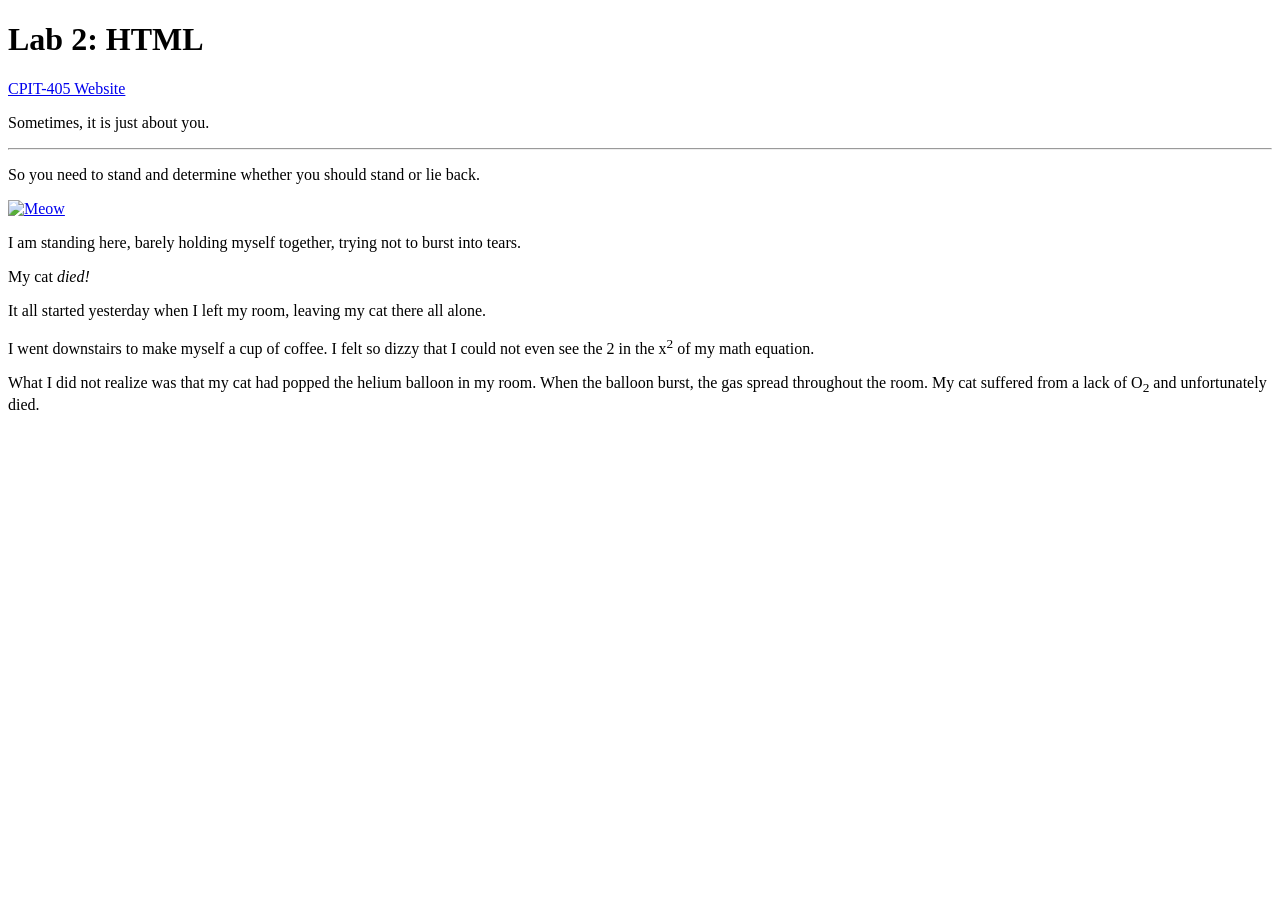
==== labs/lab2.html @ 4a83f8ac "Complete Lab 2" ====
<!DOCTYPE html>
<html lang="en">

<head>
    <meta charset="UTF-8">
    <meta name="viewport" content="width=device-width, initial-scale=1.0">
    <title>CPIT-405 Lab 2</title>
</head>

<body>

    <h1>Lab 2: HTML</h1>

    <a href="https://cpit405.gitlab.io">CPIT-405 Website</a>

    <p>Sometimes, it is just about you.</p>

    <hr>

    <p>
        So you need to stand and determine whether you should stand or lie back.
    </p>

    <a target="_blank" href="https://www.vecteezy.com/free-vector/cat-word">
        <img
            alt="Meow"
            src="https://www.iamfy.co/cdn/shop/files/m_2Fx1000_2Fe41a4f0a-854c-4f89-9dcd-0fed63dac4aa.jpg?crop=center&height=1000&v=1760830976&width=750&quality=60"
            height="300"
        >
    </a>

    <p>
        I am standing here, barely holding myself together, trying not to burst into tears.
    </p>

    <p>
        My cat <em>died!</em>
    </p>

    <p>
        It all started yesterday when I left my room, leaving my cat there all alone.
    </p>

    <p>
        I went downstairs to make myself a cup of coffee. I felt so dizzy
        that I could not even see the 2 in the x<sup>2</sup>
        of my math equation.
    </p>

    <p>
        What I did not realize was that my cat had popped the helium balloon
        in my room. When the balloon burst, the gas spread throughout the room.
        My cat suffered from a lack of O<sub>2</sub> and
        <span>unfortunately died.</span>
    </p>

</body>

</html>
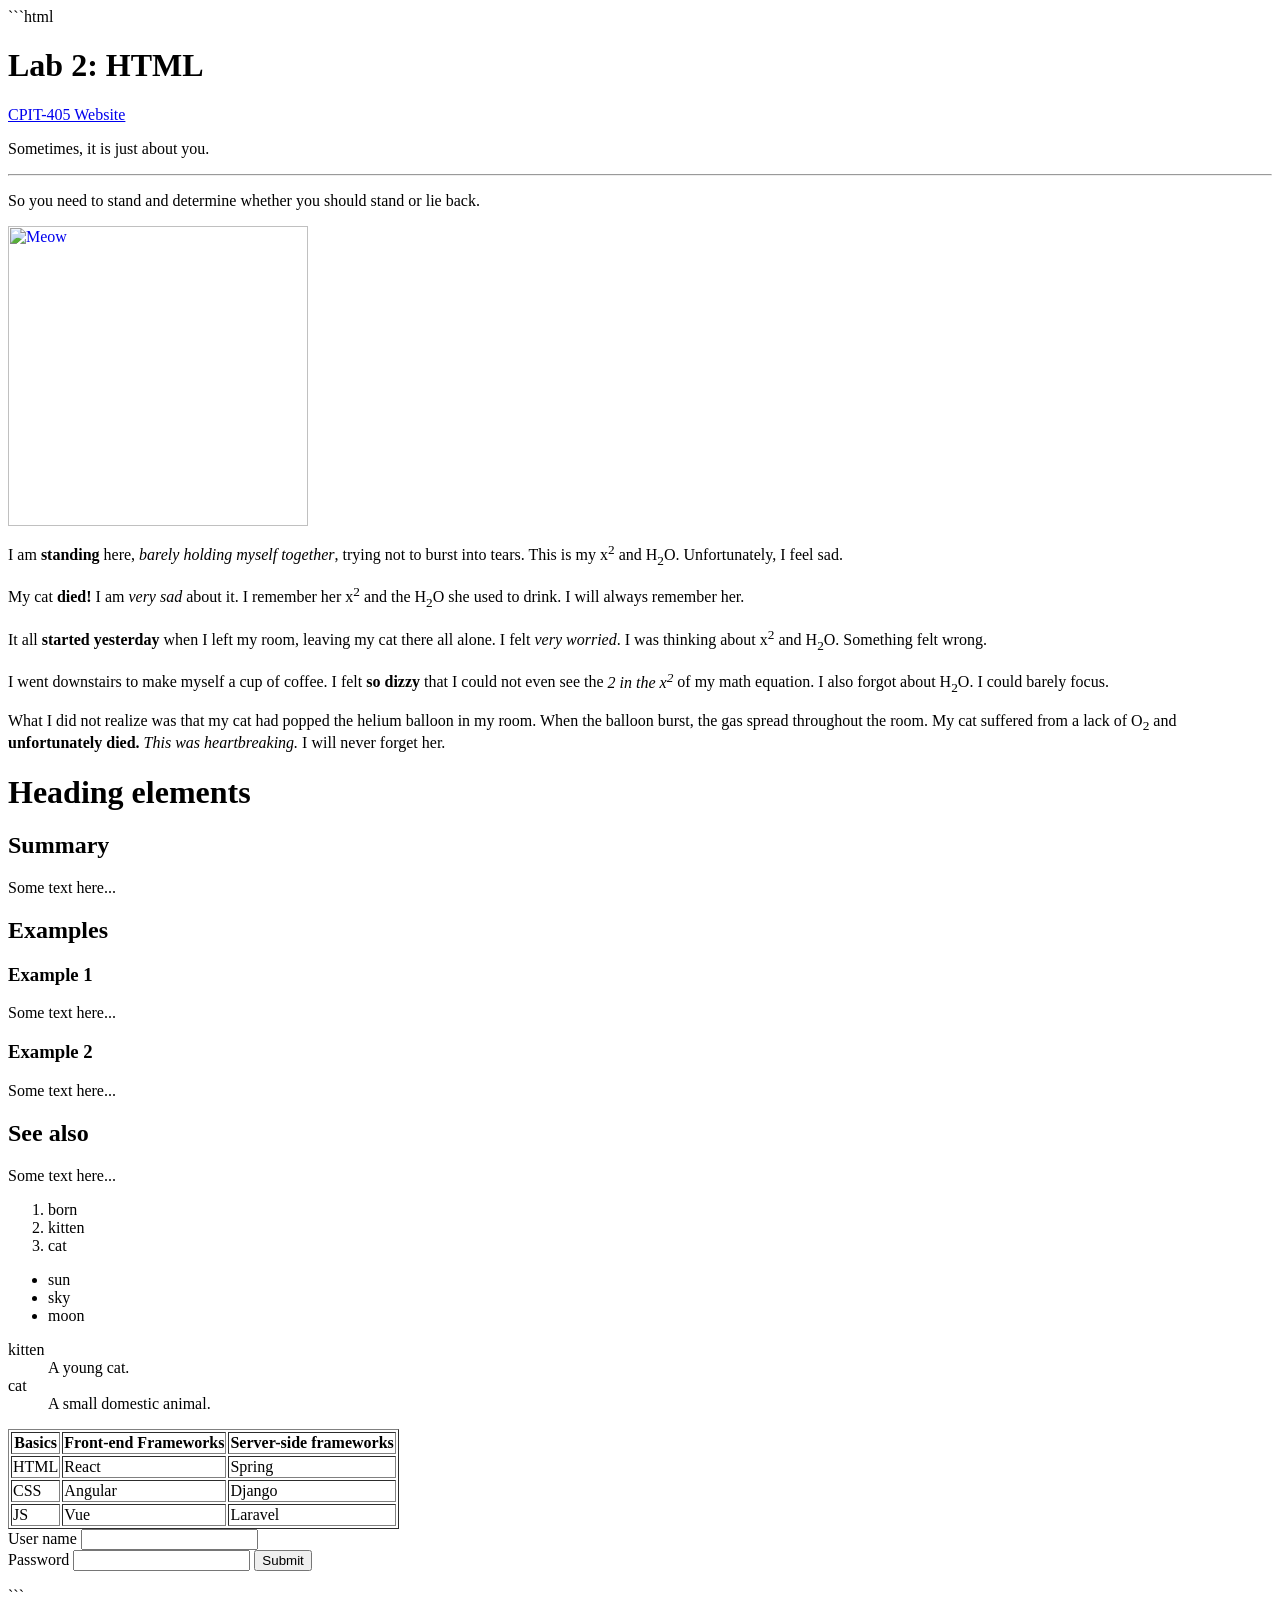
==== commit 28ebcab8: "Add the new work" ====
--- a/labs/lab2.html
+++ b/labs/lab2.html
@@ -1,4 +1,6 @@
+```html
 <!DOCTYPE html>
+
 <html lang="en">
 
 <head>
@@ -25,35 +27,128 @@
         <img
             alt="Meow"
             src="https://www.iamfy.co/cdn/shop/files/m_2Fx1000_2Fe41a4f0a-854c-4f89-9dcd-0fed63dac4aa.jpg?crop=center&height=1000&v=1760830976&width=750&quality=60"
-            height="300"
-        >
+            height="300">
     </a>
 
     <p>
-        I am standing here, barely holding myself together, trying not to burst into tears.
+        I am <strong>standing</strong> here, <em>barely holding myself together</em>,
+        trying not to burst into tears. This is my x<sup>2</sup> and H<sub>2</sub>O.
+        <span>Unfortunately, I feel sad.</span>
     </p>
 
     <p>
-        My cat <em>died!</em>
+        My cat <strong>died!</strong> I am <em>very sad</em> about it.
+        I remember her x<sup>2</sup> and the H<sub>2</sub>O she used to drink.
+        <span>I will always remember her.</span>
     </p>
 
     <p>
-        It all started yesterday when I left my room, leaving my cat there all alone.
+        It all <strong>started yesterday</strong> when I left my room,
+        leaving my cat there all alone. I felt <em>very worried</em>.
+        I was thinking about x<sup>2</sup> and H<sub>2</sub>O.
+        <span>Something felt wrong.</span>
     </p>
 
     <p>
-        I went downstairs to make myself a cup of coffee. I felt so dizzy
-        that I could not even see the 2 in the x<sup>2</sup>
-        of my math equation.
+        I went downstairs to make myself a cup of coffee.
+        I felt <strong>so dizzy</strong> that I could not even see the
+        <em>2 in the x<sup>2</sup></em> of my math equation.
+        I also forgot about H<sub>2</sub>O.
+        <span>I could barely focus.</span>
     </p>
 
     <p>
         What I did not realize was that my cat had popped the helium balloon
         in my room. When the balloon burst, the gas spread throughout the room.
         My cat suffered from a lack of O<sub>2</sub> and
-        <span>unfortunately died.</span>
+        <strong>unfortunately died.</strong>
+        <em>This was heartbreaking.</em>
+        <span>I will never forget her.</span>
     </p>
+
+    <h1>Heading elements</h1>
+
+    <h2>Summary</h2>
+
+    <p>Some text here...</p>
+
+    <h2>Examples</h2>
+
+    <h3>Example 1</h3>
+
+    <p>Some text here...</p>
+
+    <h3>Example 2</h3>
+
+    <p>Some text here...</p>
+
+    <h2>See also</h2>
+
+    <p>Some text here...</p>
+
+    <ol>
+        <li>born</li>
+        <li>kitten</li>
+        <li>cat</li>
+    </ol>
+
+    <ul>
+        <li>sun</li>
+        <li>sky</li>
+        <li>moon</li>
+    </ul>
+
+    <dl>
+        <dt>kitten</dt>
+        <dd>A young cat.</dd>
+
+        <dt>cat</dt>
+        <dd>A small domestic animal.</dd>
+    </dl>
+
+    <table border="1">
+
+        <tr>
+            <th>Basics</th>
+            <th>Front-end Frameworks</th>
+            <th>Server-side frameworks</th>
+        </tr>
+
+        <tr>
+            <td>HTML</td>
+            <td>React</td>
+            <td>Spring</td>
+        </tr>
+
+        <tr>
+            <td>CSS</td>
+            <td>Angular</td>
+            <td>Django</td>
+        </tr>
+
+        <tr>
+            <td>JS</td>
+            <td>Vue</td>
+            <td>Laravel</td>
+        </tr>
+
+    </table>
+
+    <form>
+
+        <label for="username">User name</label>
+        <input type="text" id="username" name="username">
+
+        <br>
+
+        <label for="password">Password</label>
+        <input type="password" id="password" name="password">
+
+        <input type="submit">
+
+    </form>
 
 </body>
 
-</html>+</html>
+```
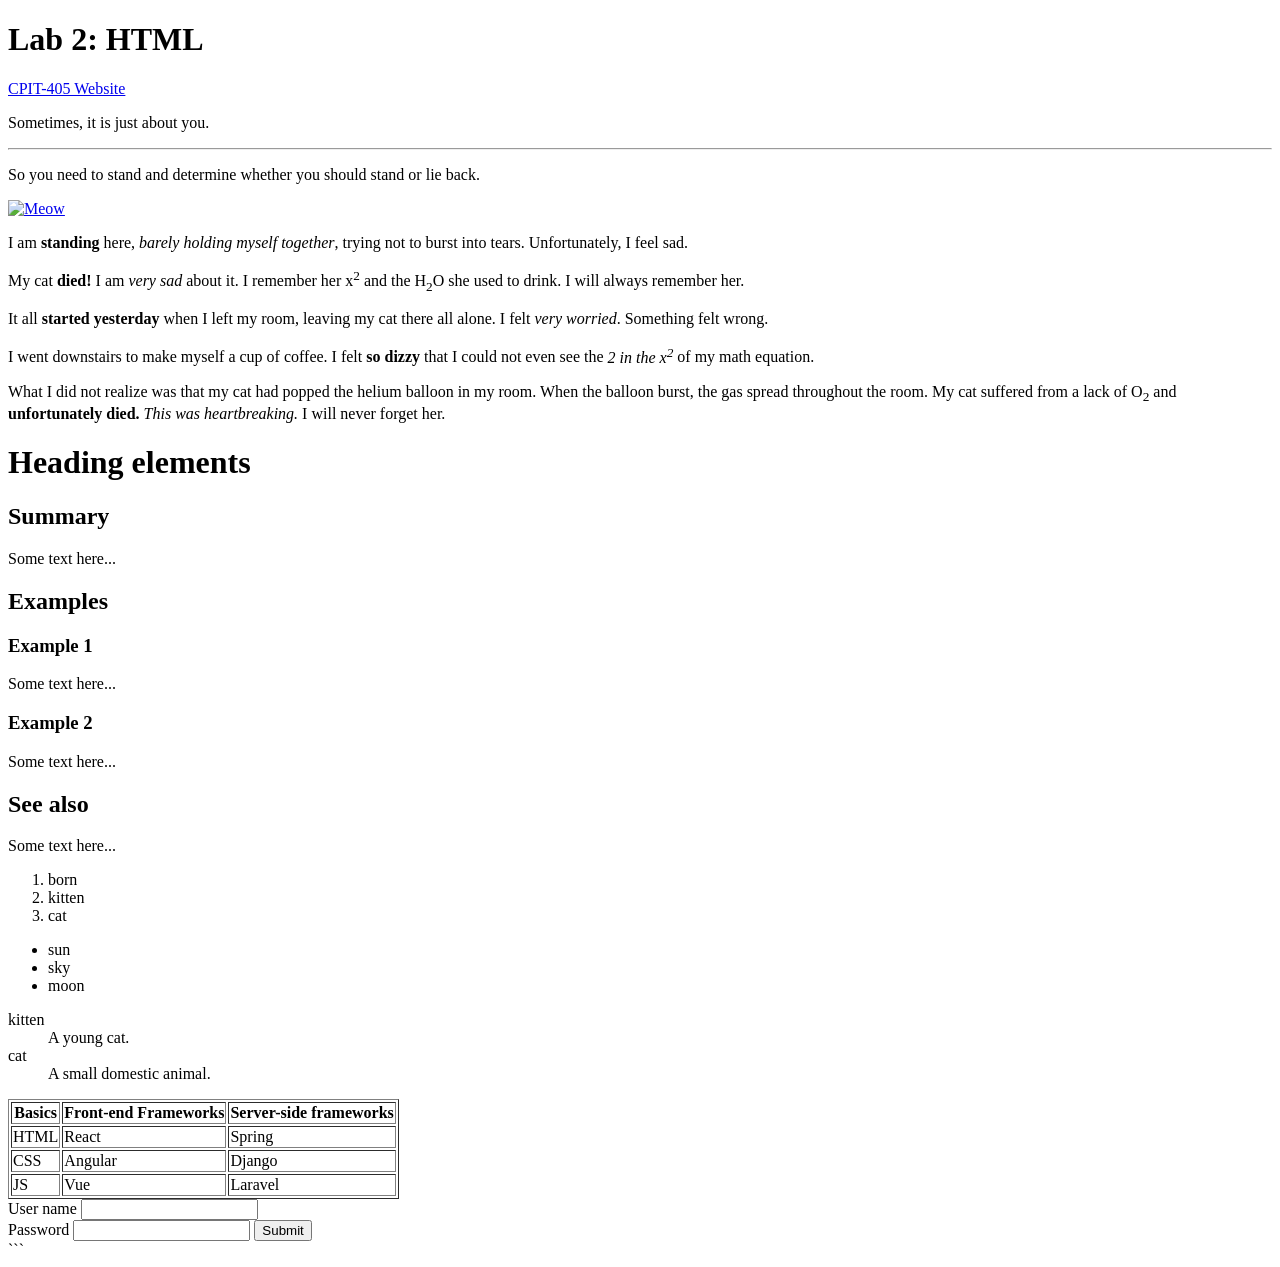
==== commit e154f713: "Adding" ====
--- a/labs/lab2.html
+++ b/labs/lab2.html
@@ -1,4 +1,3 @@
-```html
 <!DOCTYPE html>
 
 <html lang="en">
@@ -32,7 +31,7 @@
 
     <p>
         I am <strong>standing</strong> here, <em>barely holding myself together</em>,
-        trying not to burst into tears. This is my x<sup>2</sup> and H<sub>2</sub>O.
+        trying not to burst into tears.
         <span>Unfortunately, I feel sad.</span>
     </p>
 
@@ -45,7 +44,6 @@
     <p>
         It all <strong>started yesterday</strong> when I left my room,
         leaving my cat there all alone. I felt <em>very worried</em>.
-        I was thinking about x<sup>2</sup> and H<sub>2</sub>O.
         <span>Something felt wrong.</span>
     </p>
 
@@ -53,8 +51,6 @@
         I went downstairs to make myself a cup of coffee.
         I felt <strong>so dizzy</strong> that I could not even see the
         <em>2 in the x<sup>2</sup></em> of my math equation.
-        I also forgot about H<sub>2</sub>O.
-        <span>I could barely focus.</span>
     </p>
 
     <p>
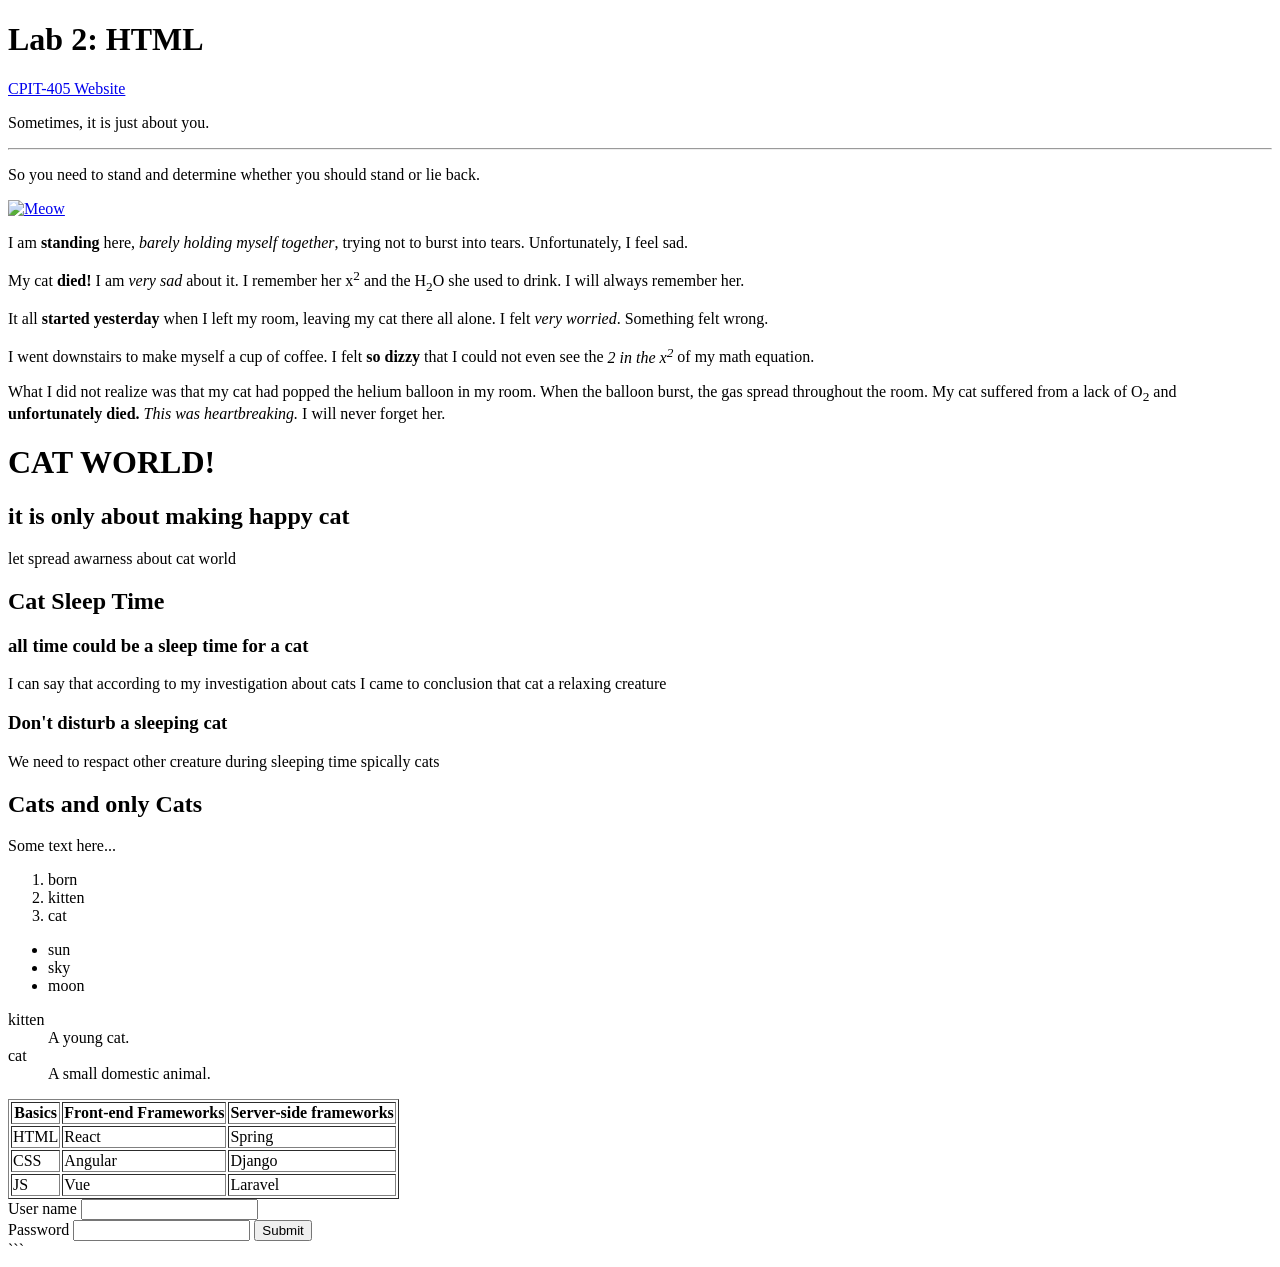
==== commit 6ecbb0f6: "some changes" ====
--- a/labs/lab2.html
+++ b/labs/lab2.html
@@ -62,23 +62,22 @@
         <span>I will never forget her.</span>
     </p>
 
-    <h1>Heading elements</h1>
+    <h1>CAT WORLD!</h1>
 
-    <h2>Summary</h2>
+    <h2>it is only about making happy cat</h2>
 
-    <p>Some text here...</p>
+    <p>let spread awarness about cat world</p>
 
-    <h2>Examples</h2>
+    <h2>Cat Sleep Time</h2>
 
-    <h3>Example 1</h3>
+    <h3>all time could be a sleep time for a cat</h3>
 
-    <p>Some text here...</p>
+    <p>I can say that according to my investigation about cats I came to conclusion that cat a relaxing creature</p>
+    <h3>Don't disturb a sleeping cat</h3>
 
-    <h3>Example 2</h3>
+    <p>We need to respact other creature during sleeping time spically cats</p>
 
-    <p>Some text here...</p>
-
-    <h2>See also</h2>
+    <h2>Cats and only Cats</h2>
 
     <p>Some text here...</p>
 
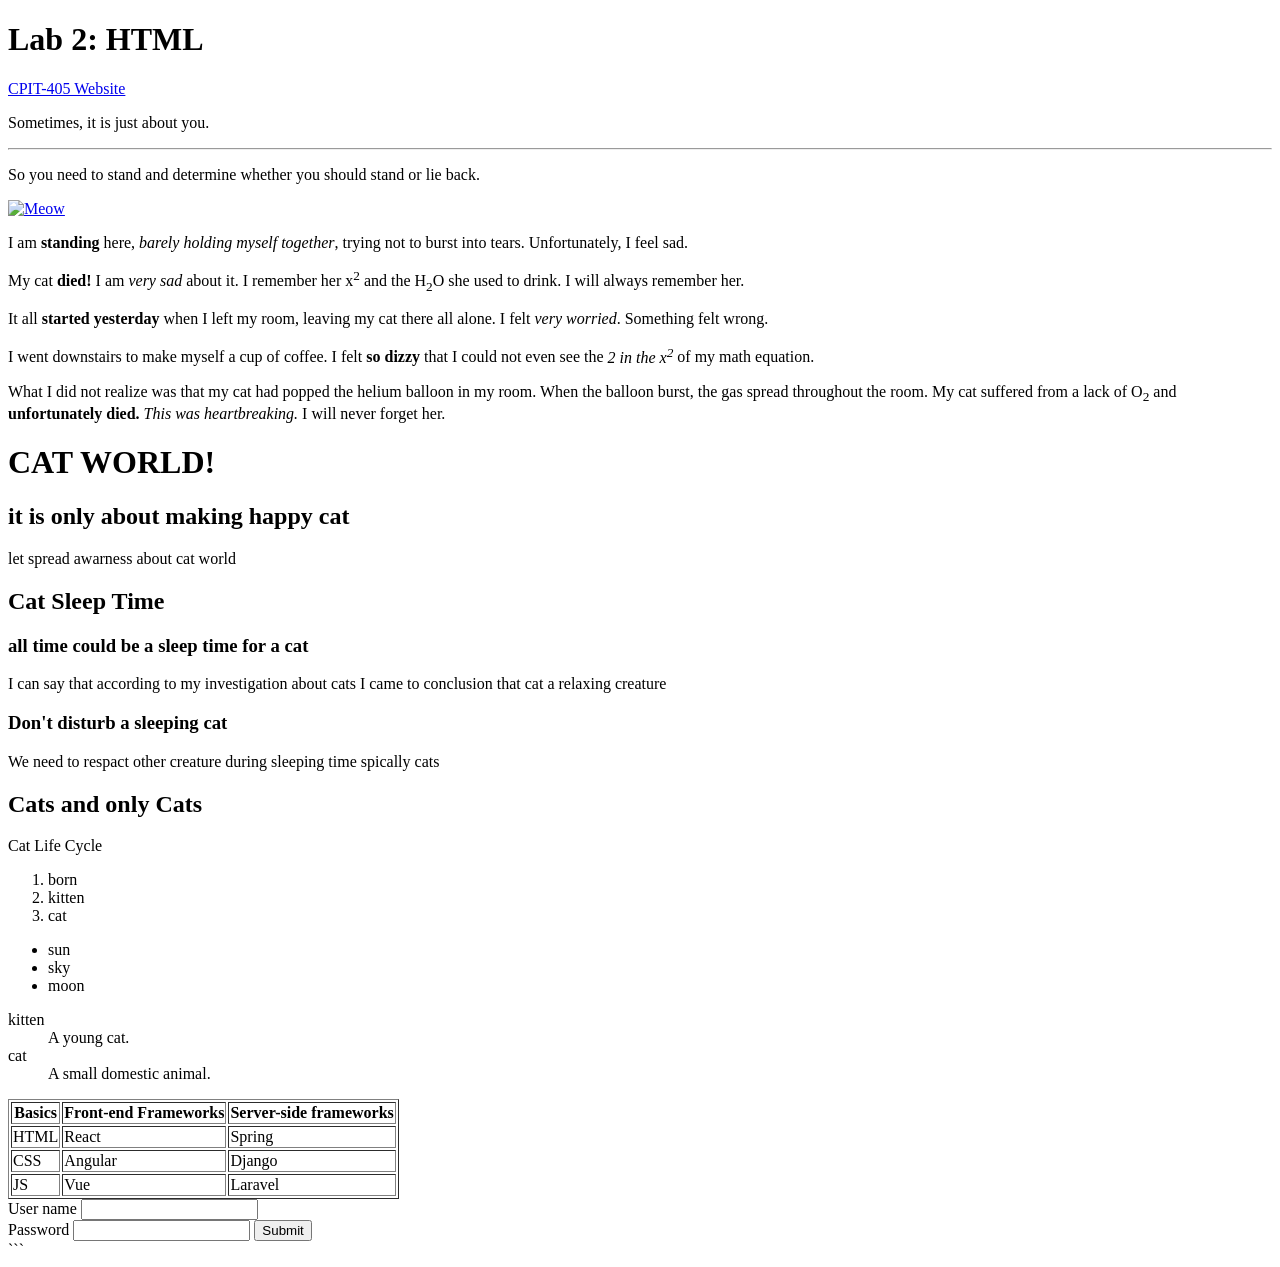
==== commit 5c9044bf: "some changes" ====
--- a/labs/lab2.html
+++ b/labs/lab2.html
@@ -79,7 +79,7 @@
 
     <h2>Cats and only Cats</h2>
 
-    <p>Some text here...</p>
+    <p>Cat Life Cycle</p>
 
     <ol>
         <li>born</li>
